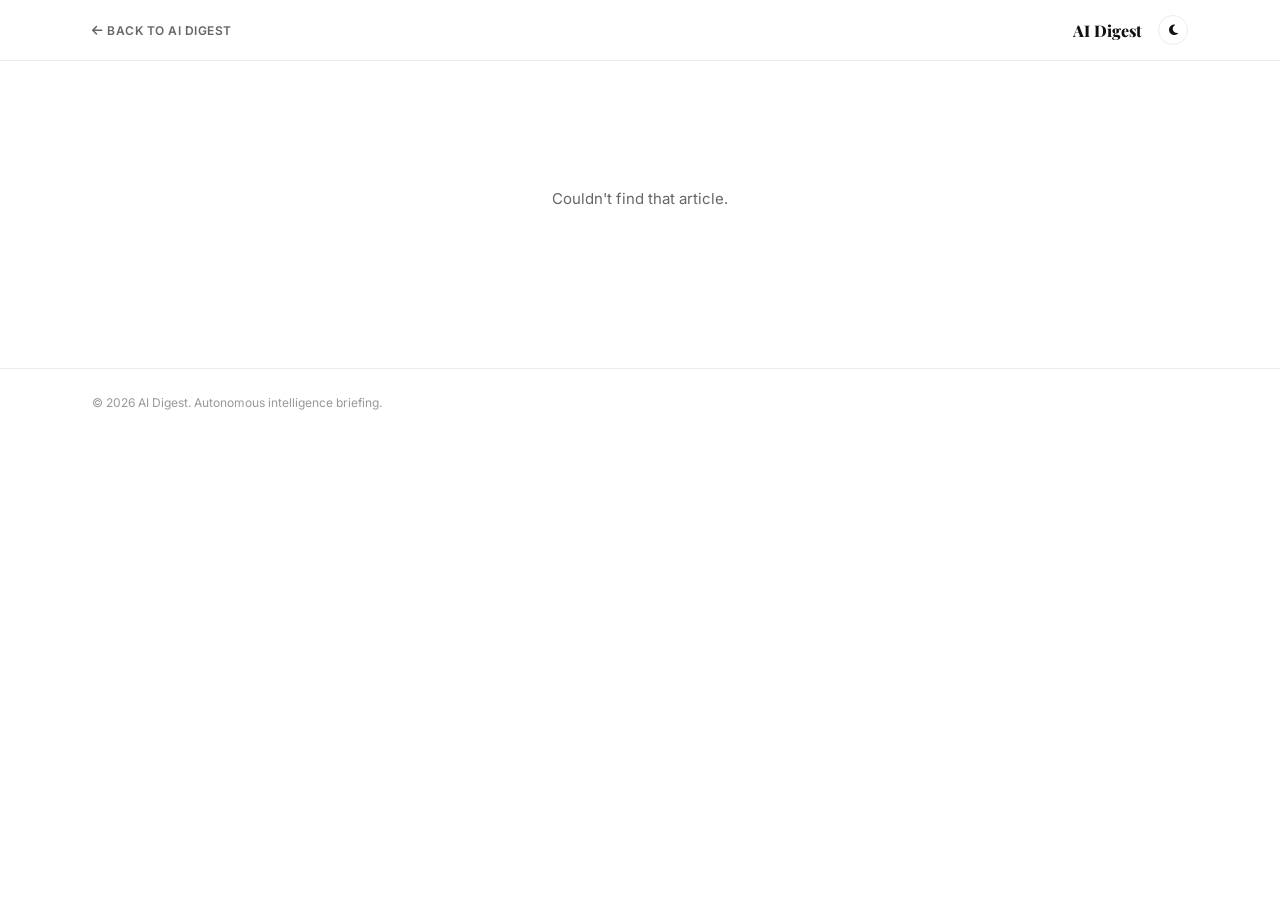
==== static/article.html @ 782bc45c "Add OG tags, RSS feed, subscribe email, and article detail pages - Homepage now serves dynamic Open " ====
<!DOCTYPE html>
<html lang="en">
<head>
    <meta charset="UTF-8">
    <meta name="viewport" content="width=device-width, initial-scale=1.0">
    <title>AI Digest</title>
    <meta name="description" content="AI Digest — Daily Intelligence Briefing">

    <link rel="preconnect" href="https://fonts.googleapis.com">
    <link rel="preconnect" href="https://fonts.gstatic.com" crossorigin>
    <link href="https://fonts.googleapis.com/css2?family=Playfair+Display:wght@600;700;800;900&family=Inter:wght@400;500;600;700&display=swap" rel="stylesheet">
    <link rel="stylesheet" href="https://cdnjs.cloudflare.com/ajax/libs/font-awesome/6.4.0/css/all.min.css">
    <link rel="stylesheet" href="/static/css/blog.css?v=1">

    <script>
    (function () {
        var saved = localStorage.getItem("aidigest_blog_theme");
        var theme = saved || (window.matchMedia("(prefers-color-scheme: dark)").matches ? "dark" : "light");
        document.documentElement.setAttribute("data-theme", theme);
    })();
    </script>
</head>
<body>

    <header class="article-header">
        <div class="article-header-inner">
            <a href="/" class="back-link"><i class="fa-solid fa-arrow-left"></i> Back to AI Digest</a>
            <div class="article-header-right">
                <div class="article-wordmark">AI Digest</div>
                <button class="icon-btn theme-toggle" id="theme-toggle" aria-label="Toggle dark mode">
                    <i class="fa-solid fa-moon" id="theme-icon"></i>
                </button>
            </div>
        </div>
    </header>

    <main class="article-main">
        <div id="state-loading" class="state-msg">Loading article…</div>
        <div id="state-error" class="state-msg" hidden>Couldn't find that article.</div>

        <article id="article-content" hidden>
            <div class="article-kicker" id="article-kicker"></div>
            <h1 class="article-headline" id="article-headline"></h1>
            <div class="article-dek" id="article-dek"></div>
            <div class="article-meta" id="article-meta"></div>

            <div class="thumb article-hero" id="article-hero"></div>

            <div class="article-body" id="article-body"></div>

            <div class="article-source" id="article-source" hidden>
                <a id="article-source-link" href="#" target="_blank" rel="noopener noreferrer">Read the original source <i class="fa-solid fa-arrow-up-right-from-square"></i></a>
            </div>
        </article>

        <div class="related-section" id="related-section" hidden>
            <div class="related-heading">More from AI Digest</div>
            <div class="research-grid" id="related-grid"></div>
        </div>
    </main>

    <footer class="site-footer">
        <div class="page-inner footer-inner">
            <div>&copy; <span id="footer-year"></span> AI Digest. Autonomous intelligence briefing.</div>
        </div>
    </footer>

    <script src="/static/js/article.js?v=1"></script>
</body>
</html>
---- static/css/blog.css ----
/* ============================================================
   AI Digest — News Blog (public homepage)
   Editorial black & white design: Playfair Display for headings,
   Inter for UI/body text. Fully independent of the dashboard's
   styles.css (different visual language, different page).
   ============================================================ */

:root[data-theme="light"] {
    --bg: #ffffff;
    --fg: #111111;
    --muted: #666666;
    --faint: #999999;
    --border: #ececec;
    --header-bg: rgba(255, 255, 255, 0.92);
    --ticker-bg: #fafafa;
    --img-placeholder-bg: rgba(17, 17, 17, 0.04);
}

:root[data-theme="dark"] {
    --bg: #0a0a0a;
    --fg: #f2f2f2;
    --muted: #a3a3a3;
    --faint: #6b6b6b;
    --border: #262626;
    --header-bg: rgba(10, 10, 10, 0.9);
    --ticker-bg: #0e0e0e;
    --img-placeholder-bg: rgba(242, 242, 242, 0.06);
}

* { box-sizing: border-box; }

html, body {
    margin: 0;
    padding: 0;
}

body {
    background: var(--bg);
    color: var(--fg);
    font-family: 'Inter', sans-serif;
    transition: background .3s, color .3s;
    -webkit-font-smoothing: antialiased;
}

a { text-decoration: none; color: inherit; }

h1, h2, h3 { margin: 0; font-family: 'Playfair Display', serif; }

button { font-family: inherit; }

.page-inner {
    max-width: 1160px;
    margin: 0 auto;
    padding: 0 32px;
}

/* ── Reading progress bar ─────────────────────────────────── */
.progress-bar {
    position: fixed;
    top: 0;
    left: 0;
    height: 3px;
    width: 0%;
    background: var(--fg);
    z-index: 60;
    transition: width .1s linear;
}

/* ── Header ────────────────────────────────────────────────── */
.site-header {
    position: sticky;
    top: 0;
    z-index: 40;
    background: var(--header-bg);
    backdrop-filter: blur(10px);
    box-shadow: none;
    transition: box-shadow .25s;
}

.site-header.scrolled {
    box-shadow: 0 4px 20px rgba(0, 0, 0, 0.08);
}

.header-inner {
    max-width: 1160px;
    margin: 0 auto;
    padding: 0 32px;
    display: flex;
    justify-content: space-between;
    align-items: center;
    height: 60px;
    border-bottom: 1px solid var(--border);
}

.main-nav {
    display: flex;
    gap: 22px;
    font-size: 12px;
    font-weight: 600;
    text-transform: uppercase;
    letter-spacing: 0.4px;
    color: var(--muted);
}

.main-nav a { color: var(--muted); white-space: nowrap; transition: color .2s; }
.main-nav a:hover { color: var(--fg); }

.header-actions { display: flex; align-items: center; gap: 18px; }

.icon-btn {
    background: none;
    border: none;
    color: var(--fg);
    cursor: pointer;
    padding: 0;
}

.theme-toggle {
    width: 30px;
    height: 30px;
    border-radius: 50%;
    border: 1px solid var(--border);
    display: flex;
    align-items: center;
    justify-content: center;
    font-size: 12px;
}

.nav-toggle { display: none; font-size: 16px; }

.mobile-nav {
    display: flex;
    flex-direction: column;
    padding: 6px 32px 16px;
    gap: 12px;
    font-size: 13px;
    font-weight: 600;
    text-transform: uppercase;
    letter-spacing: 0.4px;
    border-bottom: 1px solid var(--border);
}
.mobile-nav a { color: var(--muted); }

/* ── Ticker ────────────────────────────────────────────────── */
.ticker {
    border-bottom: 1px solid var(--border);
    overflow: hidden;
    background: var(--ticker-bg);
}

.ticker-track {
    display: flex;
    white-space: nowrap;
    width: max-content;
    animation: marquee 28s linear infinite;
}

.ticker-track:hover { animation-play-state: paused; }

@keyframes marquee {
    from { transform: translateX(0); }
    to   { transform: translateX(-50%); }
}

.ticker-item {
    padding: 9px 28px;
    font-size: 11.5px;
    font-weight: 600;
    text-transform: uppercase;
    letter-spacing: 0.5px;
    color: var(--muted);
    border-right: 1px solid var(--border);
}

/* ── Masthead ──────────────────────────────────────────────── */
.masthead {
    text-align: center;
    padding: 44px 0 30px;
    border-bottom: 1px solid var(--border);
}

.site-title {
    font-weight: 900;
    font-size: 44px;
    letter-spacing: -0.5px;
}

.kicker {
    font-size: 11.5px;
    letter-spacing: 2px;
    text-transform: uppercase;
    color: var(--faint);
    margin-top: 8px;
}

.social-row {
    display: flex;
    justify-content: center;
    gap: 14px;
    margin-top: 14px;
    color: var(--faint);
    font-size: 14px;
}

/* ── State messages ────────────────────────────────────────── */
.state-msg {
    text-align: center;
    padding: 80px 0;
    color: var(--muted);
    font-size: 15px;
}

/* ── Sections ──────────────────────────────────────────────── */
.section {
    padding: 40px 0;
    border-bottom: 1px solid var(--border);
    opacity: 0;
    transform: translateY(24px);
    transition: opacity .6s ease, transform .6s ease;
}

.section.revealed { opacity: 1; transform: translateY(0); }

.section h2 {
    font-weight: 700;
    font-size: 22px;
}

#top-stories-heading { font-size: 24px; margin-bottom: 24px; }

.section-head {
    display: flex;
    justify-content: space-between;
    align-items: baseline;
    margin-bottom: 20px;
}

.read-more {
    font-size: 12px;
    font-weight: 600;
    text-transform: uppercase;
    letter-spacing: 0.5px;
    color: var(--fg);
}

/* ── Image placeholder (shown until/unless an og:image loads) ── */
.thumb {
    display: block;
    width: 100%;
    background: var(--img-placeholder-bg) center/cover no-repeat;
    overflow: hidden;
    position: relative;
}

.thumb.has-image { background-color: transparent; }

/* ── Top Stories ───────────────────────────────────────────── */
.top-grid {
    display: grid;
    grid-template-columns: 1.4fr 1fr;
    gap: 36px;
}

.lead-thumb { height: 340px; }

.breaking-badge {
    display: inline-block;
    background: var(--fg);
    color: var(--bg);
    font-size: 10px;
    font-weight: 700;
    letter-spacing: 1px;
    text-transform: uppercase;
    padding: 4px 10px;
    margin-top: 16px;
}

.lead-headline {
    display: block;
    font-weight: 700;
    font-size: 32px;
    line-height: 1.2;
    margin-top: 10px;
    transition: color .2s;
}
.lead-headline:hover { color: var(--muted); }

.lead-dek {
    font-size: 14px;
    color: var(--muted);
    margin-top: 8px;
    line-height: 1.5;
}

.top-sidebar {
    display: flex;
    flex-direction: column;
    gap: 26px;
}

.top-sidebar-item {
    display: flex;
    gap: 16px;
}

.top-sidebar-thumb {
    width: 120px;
    height: 90px;
    flex-shrink: 0;
}

.top-sidebar-headline {
    display: block;
    font-weight: 700;
    font-size: 16px;
    line-height: 1.3;
    transition: color .2s;
}
.top-sidebar-headline:hover { color: var(--muted); }

.top-sidebar-dek {
    font-size: 13px;
    color: var(--muted);
    margin-top: 5px;
    line-height: 1.5;
}

.top-meta {
    font-size: 11.5px;
    color: var(--faint);
    margin-top: auto;
}

/* ── Research ──────────────────────────────────────────────── */
.research-grid {
    display: grid;
    grid-template-columns: repeat(4, 1fr);
    gap: 22px;
}

.research-thumb { height: 170px; }

.research-title {
    display: block;
    font-weight: 700;
    font-size: 14.5px;
    line-height: 1.3;
    margin-top: 12px;
    transition: color .2s;
}
.research-title:hover { color: var(--muted); }

.research-meta {
    font-size: 11px;
    color: var(--faint);
    margin-top: 6px;
}

.category-tag {
    display: inline-block;
    font-size: 10px;
    font-weight: 700;
    letter-spacing: 0.5px;
    text-transform: uppercase;
    color: var(--faint);
    margin-top: 8px;
}

.research-dek {
    font-size: 12.5px;
    color: var(--muted);
    margin-top: 6px;
    line-height: 1.5;
}

.pricing-tag {
    display: block;
    font-size: 10.5px;
    color: var(--faint);
    margin-top: 6px;
    font-style: italic;
}

/* ── Market list (standalone section) ─────────────────────── */
.tm-item {
    padding: 16px 0;
    border-top: 1px solid var(--border);
}
.tm-item:first-of-type { border-top: none; padding-top: 0; }

.tm-title {
    display: block;
    font-weight: 700;
    font-size: 16px;
    line-height: 1.3;
    transition: color .2s;
}
.tm-title:hover { color: var(--muted); }

.tm-dek {
    font-size: 13px;
    color: var(--muted);
    margin-top: 5px;
    line-height: 1.5;
}

/* ── What Changed Since Yesterday ─────────────────────────── */
.changed-list {
    display: grid;
    grid-template-columns: repeat(2, 1fr);
    gap: 28px;
}

.changed-card {
    border: 1px solid var(--border);
    padding: 20px;
}

.changed-card h3 {
    font-size: 16px;
    font-weight: 700;
    margin-bottom: 14px;
}

.changed-row {
    display: flex;
    gap: 10px;
    font-size: 13px;
    line-height: 1.5;
    margin-bottom: 8px;
}

.changed-label {
    flex-shrink: 0;
    width: 64px;
    font-size: 10px;
    font-weight: 700;
    text-transform: uppercase;
    letter-spacing: 0.5px;
    color: var(--faint);
    padding-top: 2px;
}

.changed-row.yesterday { color: var(--faint); }
.changed-row.today { color: var(--fg); }

.changed-why {
    font-size: 12.5px;
    color: var(--muted);
    margin-top: 10px;
    padding-top: 10px;
    border-top: 1px solid var(--border);
    line-height: 1.5;
}

/* ── Trending AI Workflows ────────────────────────────────── */
.workflow-list {
    display: grid;
    grid-template-columns: repeat(2, 1fr);
    gap: 28px;
}

.workflow-card {
    border: 1px solid var(--border);
    padding: 20px;
}

.workflow-head {
    display: flex;
    justify-content: space-between;
    align-items: baseline;
    gap: 12px;
}

.workflow-card h3 {
    font-size: 16px;
    font-weight: 700;
    line-height: 1.3;
}

.difficulty-tag {
    flex-shrink: 0;
    font-size: 10px;
    font-weight: 700;
    text-transform: uppercase;
    letter-spacing: 0.5px;
    color: var(--faint);
    border: 1px solid var(--border);
    padding: 3px 8px;
}

.workflow-problem {
    font-size: 13px;
    color: var(--muted);
    margin-top: 8px;
    line-height: 1.5;
}

.workflow-tools {
    font-size: 11.5px;
    color: var(--faint);
    margin-top: 10px;
}

.workflow-steps {
    margin: 12px 0 0;
    padding-left: 18px;
    font-size: 12.5px;
    color: var(--muted);
    line-height: 1.7;
}

.workflow-value {
    font-size: 12.5px;
    color: var(--muted);
    margin-top: 10px;
    padding-top: 10px;
    border-top: 1px solid var(--border);
    line-height: 1.5;
}

/* ── Quick Takes ───────────────────────────────────────────── */
.quick-takes-grid {
    display: grid;
    grid-template-columns: repeat(2, 1fr);
    gap: 28px;
}

.quick-take-card {
    padding: 0;
}

.hype-tag {
    display: inline-block;
    font-size: 10px;
    font-weight: 700;
    text-transform: uppercase;
    letter-spacing: 0.5px;
    color: var(--faint);
    border-bottom: 1px solid var(--fg);
    padding-bottom: 2px;
    margin-bottom: 10px;
}

.quick-take-card h3 {
    font-size: 16px;
    font-weight: 700;
    line-height: 1.3;
}

.quick-take-opinion {
    font-size: 13px;
    color: var(--muted);
    margin-top: 8px;
    line-height: 1.6;
}

/* ── What to Watch Tomorrow ───────────────────────────────── */
.watch-list {
    display: flex;
    flex-direction: column;
}

.watch-item {
    display: flex;
    gap: 20px;
    padding: 18px 0;
    border-top: 1px solid var(--border);
}
.watch-item:first-child { border-top: none; padding-top: 0; }

.watch-icon {
    flex-shrink: 0;
    font-size: 14px;
    color: var(--faint);
    padding-top: 3px;
}

.watch-item h3 {
    font-size: 15px;
    font-weight: 700;
}

.watch-details {
    font-size: 13px;
    color: var(--muted);
    margin-top: 6px;
    line-height: 1.5;
}

/* ── Subscribe ─────────────────────────────────────────────── */
.subscribe-section {
    padding: 44px 0;
    text-align: center;
}

.subscribe-section h2 { font-size: 20px; margin-bottom: 10px; }

.subscribe-section p {
    font-size: 13.5px;
    color: var(--muted);
    margin: 0 0 20px;
}

.subscribe-form {
    display: flex;
    justify-content: center;
    gap: 10px;
    flex-wrap: wrap;
}

.subscribe-form input {
    width: 280px;
    max-width: 100%;
    padding: 12px 16px;
    border: 1px solid var(--border);
    background: var(--bg);
    color: var(--fg);
    font-size: 13.5px;
    font-family: 'Inter', sans-serif;
    outline: none;
}
.subscribe-form input:focus { border-color: var(--fg); }

.subscribe-form button {
    padding: 12px 22px;
    background: var(--fg);
    color: var(--bg);
    border: none;
    font-size: 12.5px;
    font-weight: 600;
    text-transform: uppercase;
    letter-spacing: 0.5px;
    cursor: pointer;
    transition: opacity .2s;
}
.subscribe-form button:hover { opacity: 0.85; }
.subscribe-form button:disabled { opacity: 0.5; cursor: default; }

.subscribe-msg {
    margin-top: 14px;
    font-size: 13px;
    min-height: 18px;
}
.subscribe-msg.success { color: #2e7d32; }
.subscribe-msg.error { color: #c0392b; }

/* ── Footer ────────────────────────────────────────────────── */
.site-footer {
    border-top: 1px solid var(--border);
}

.footer-inner {
    padding: 26px 32px;
    display: flex;
    justify-content: space-between;
    align-items: center;
    font-size: 12px;
    color: var(--faint);
}

/* ── Responsive ────────────────────────────────────────────── */
@media (max-width: 760px) {
    .main-nav { display: none; }
    .nav-toggle { display: block; }

    .site-title { font-size: 30px; }
    .lead-headline { font-size: 24px; }

    .top-grid { grid-template-columns: 1fr; }
    .research-grid { grid-template-columns: 1fr; }
    .changed-list { grid-template-columns: 1fr; gap: 20px; }
    .workflow-list { grid-template-columns: 1fr; gap: 20px; }
    .quick-takes-grid { grid-template-columns: 1fr; gap: 24px; }

    .page-inner { padding: 0 20px; }
    .header-inner { padding: 0 20px; }

    .article-headline { font-size: 28px; }
    .article-header-inner { padding: 0 20px; }
    .article-main { padding: 32px 20px 60px; }
}

/* ============================================================
   Article detail page (static/article.html)
   ============================================================ */
.article-header {
    border-bottom: 1px solid var(--border);
}

.article-header-inner {
    max-width: 1160px;
    margin: 0 auto;
    padding: 0 32px;
    display: flex;
    justify-content: space-between;
    align-items: center;
    height: 60px;
}

.back-link {
    font-size: 12px;
    font-weight: 600;
    text-transform: uppercase;
    letter-spacing: 0.5px;
    color: var(--muted);
    transition: color .2s;
}
.back-link:hover { color: var(--fg); }

.article-header-right {
    display: flex;
    align-items: center;
    gap: 16px;
}

.article-wordmark {
    font-family: 'Playfair Display', serif;
    font-weight: 800;
    font-size: 16px;
}

.article-main {
    max-width: 720px;
    margin: 0 auto;
    padding: 48px 32px 80px;
}

.article-kicker {
    font-size: 11px;
    font-weight: 700;
    text-transform: uppercase;
    letter-spacing: 1px;
    color: var(--faint);
    margin-bottom: 14px;
}

.article-headline {
    font-weight: 800;
    font-size: 38px;
    line-height: 1.2;
    margin-bottom: 16px;
}

.article-dek {
    font-size: 16px;
    color: var(--muted);
    line-height: 1.5;
    margin-bottom: 20px;
}

.article-meta {
    display: flex;
    align-items: center;
    gap: 10px;
    font-size: 12.5px;
    color: var(--faint);
    padding-bottom: 28px;
    border-bottom: 1px solid var(--border);
}

.article-hero {
    height: 380px;
    margin-top: 28px;
}

.article-body {
    font-family: 'Inter', sans-serif;
    font-size: 17px;
    line-height: 1.75;
    color: var(--fg);
    margin-top: 30px;
}

.article-body p {
    margin: 0 0 22px;
}

.article-body .drop-cap::first-letter {
    float: left;
    font-family: 'Playfair Display', serif;
    font-size: 64px;
    font-weight: 800;
    line-height: 0.75;
    padding: 4px 10px 0 0;
    color: var(--fg);
}

.article-body h2 {
    font-size: 13px;
    font-weight: 700;
    text-transform: uppercase;
    letter-spacing: 0.5px;
    color: var(--faint);
    margin: 34px 0 14px;
}

.article-body ul {
    margin: 0 0 22px;
    padding-left: 20px;
}

.article-body li {
    margin-bottom: 10px;
}

.article-body blockquote {
    border-left: 3px solid var(--fg);
    padding-left: 22px;
    font-family: 'Playfair Display', serif;
    font-size: 21px;
    font-style: italic;
    margin: 34px 0;
    color: var(--fg);
    line-height: 1.4;
}

.article-source {
    margin-top: 36px;
    padding-top: 24px;
    border-top: 1px solid var(--border);
}

.article-source a {
    display: inline-flex;
    align-items: center;
    gap: 8px;
    font-size: 13px;
    font-weight: 600;
    color: var(--fg);
}
.article-source a:hover { color: var(--muted); }

.related-section {
    max-width: 1160px;
    margin: 0 auto;
    padding: 0 32px 60px;
}

.related-heading {
    font-family: 'Playfair Display', serif;
    font-weight: 700;
    font-size: 20px;
    margin-bottom: 20px;
    border-top: 1px solid var(--border);
    padding-top: 40px;
}
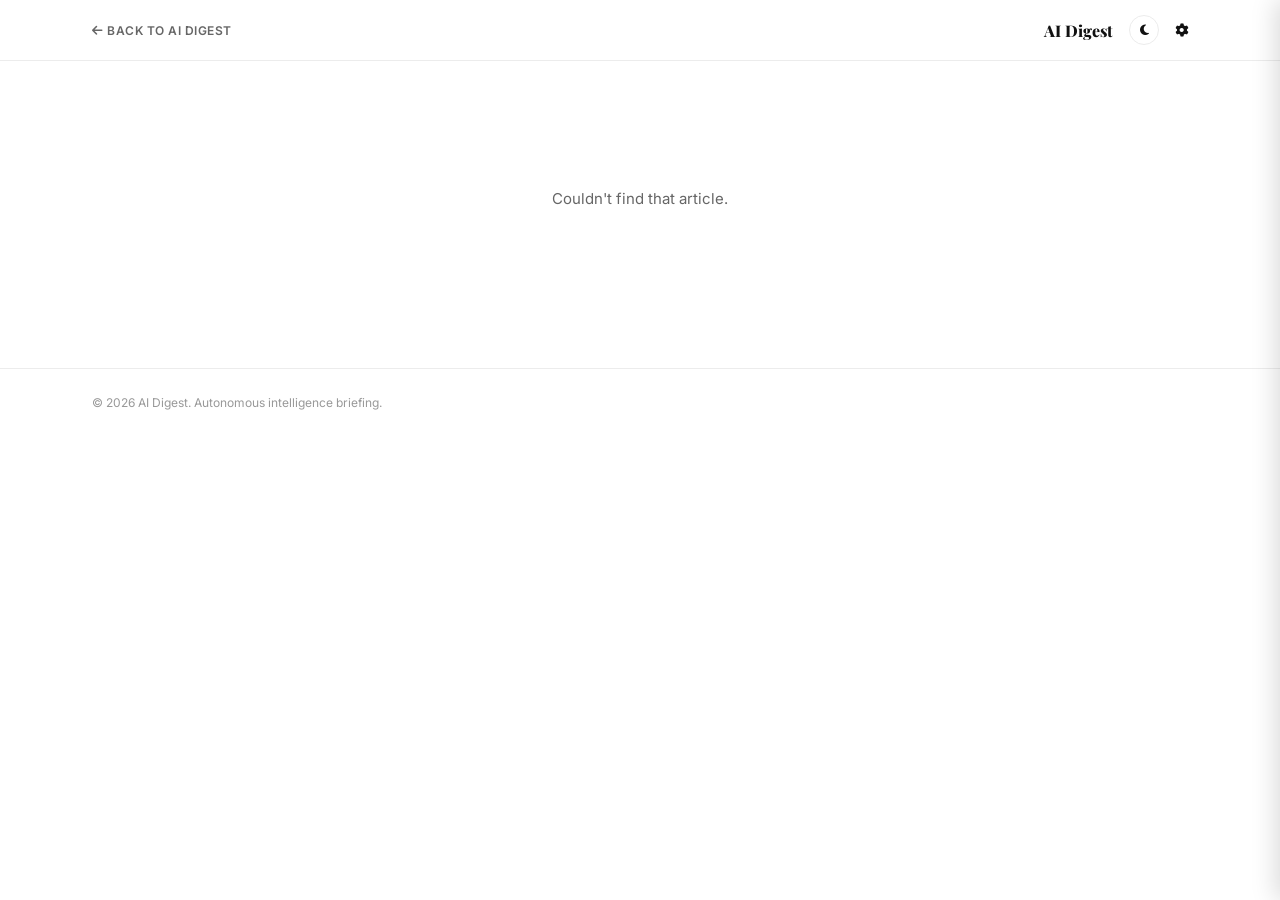
==== commit 3d74bbcc: "Add a reader Settings panel to the public blog and article pages No-login reader preferences, reacha" ====
--- a/static/article.html
+++ b/static/article.html
@@ -10,13 +10,14 @@
     <link rel="preconnect" href="https://fonts.gstatic.com" crossorigin>
     <link href="https://fonts.googleapis.com/css2?family=Playfair+Display:wght@600;700;800;900&family=Inter:wght@400;500;600;700&display=swap" rel="stylesheet">
     <link rel="stylesheet" href="https://cdnjs.cloudflare.com/ajax/libs/font-awesome/6.4.0/css/all.min.css">
-    <link rel="stylesheet" href="/static/css/blog.css?v=1">
+    <link rel="stylesheet" href="/static/css/blog.css?v=2">
 
     <script>
     (function () {
         var saved = localStorage.getItem("aidigest_blog_theme");
         var theme = saved || (window.matchMedia("(prefers-color-scheme: dark)").matches ? "dark" : "light");
         document.documentElement.setAttribute("data-theme", theme);
+        document.documentElement.setAttribute("data-font-size", localStorage.getItem("aidigest_blog_font_size") || "md");
     })();
     </script>
 </head>
@@ -30,9 +31,38 @@
                 <button class="icon-btn theme-toggle" id="theme-toggle" aria-label="Toggle dark mode">
                     <i class="fa-solid fa-moon" id="theme-icon"></i>
                 </button>
+                <button class="icon-btn" id="settings-toggle-btn" aria-label="Settings" title="Settings">
+                    <i class="fa-solid fa-gear"></i>
+                </button>
             </div>
         </div>
     </header>
+
+    <!-- Settings Slide-out Drawer -->
+    <div class="saved-drawer-backdrop" id="settings-drawer-backdrop" hidden></div>
+    <aside class="saved-drawer" id="settings-drawer" hidden>
+        <div class="saved-drawer-head">
+            <h3><i class="fa-solid fa-gear"></i> Settings</h3>
+            <button class="drawer-close-btn" id="settings-close-btn" aria-label="Close settings">&times;</button>
+        </div>
+        <div class="saved-drawer-body">
+            <div class="settings-group">
+                <div class="settings-label">Appearance</div>
+                <div class="segmented-control" id="settings-theme-control">
+                    <button class="segmented-btn" data-theme-choice="light">Light</button>
+                    <button class="segmented-btn" data-theme-choice="dark">Dark</button>
+                </div>
+            </div>
+            <div class="settings-group">
+                <div class="settings-label">Text Size</div>
+                <div class="segmented-control" id="settings-fontsize-control">
+                    <button class="segmented-btn segmented-btn-sm" data-fontsize-choice="sm">A</button>
+                    <button class="segmented-btn segmented-btn-md" data-fontsize-choice="md">A</button>
+                    <button class="segmented-btn segmented-btn-lg" data-fontsize-choice="lg">A</button>
+                </div>
+            </div>
+        </div>
+    </aside>
 
     <main class="article-main">
         <div id="state-loading" class="state-msg">Loading article…</div>
@@ -65,6 +95,6 @@
         </div>
     </footer>
 
-    <script src="/static/js/article.js?v=1"></script>
+    <script src="/static/js/article.js?v=2"></script>
 </body>
 </html>
--- a/static/css/blog.css
+++ b/static/css/blog.css
@@ -82,30 +82,42 @@
 }
 
 .header-inner {
-    max-width: 1160px;
+    max-width: 1320px;
     margin: 0 auto;
-    padding: 0 32px;
+    padding: 0 24px;
     display: flex;
     justify-content: space-between;
     align-items: center;
-    height: 60px;
+    min-height: 60px;
     border-bottom: 1px solid var(--border);
+    gap: 16px;
 }
 
 .main-nav {
     display: flex;
-    gap: 22px;
-    font-size: 12px;
-    font-weight: 600;
-    text-transform: uppercase;
-    letter-spacing: 0.4px;
-    color: var(--muted);
-}
-
-.main-nav a { color: var(--muted); white-space: nowrap; transition: color .2s; }
+    align-items: center;
+    gap: 20px;
+    font-size: 11.5px;
+    font-weight: 700;
+    text-transform: uppercase;
+    letter-spacing: 0.6px;
+    color: var(--muted);
+    flex-wrap: nowrap;
+    white-space: nowrap;
+    overflow-x: auto;
+    scrollbar-width: none;
+    -ms-overflow-style: none;
+    padding: 10px 0;
+}
+
+.main-nav::-webkit-scrollbar {
+    display: none;
+}
+
+.main-nav a { color: var(--muted); white-space: nowrap; flex-shrink: 0; transition: color .2s; }
 .main-nav a:hover { color: var(--fg); }
 
-.header-actions { display: flex; align-items: center; gap: 18px; }
+.header-actions { display: flex; align-items: center; gap: 18px; flex-shrink: 0; }
 
 .icon-btn {
     background: none;
@@ -125,21 +137,6 @@
     justify-content: center;
     font-size: 12px;
 }
-
-.nav-toggle { display: none; font-size: 16px; }
-
-.mobile-nav {
-    display: flex;
-    flex-direction: column;
-    padding: 6px 32px 16px;
-    gap: 12px;
-    font-size: 13px;
-    font-weight: 600;
-    text-transform: uppercase;
-    letter-spacing: 0.4px;
-    border-bottom: 1px solid var(--border);
-}
-.mobile-nav a { color: var(--muted); }
 
 /* ── Ticker ────────────────────────────────────────────────── */
 .ticker {
@@ -661,8 +658,7 @@
 
 /* ── Responsive ────────────────────────────────────────────── */
 @media (max-width: 760px) {
-    .main-nav { display: none; }
-    .nav-toggle { display: block; }
+    .main-nav { gap: 12px; font-size: 11px; }
 
     .site-title { font-size: 30px; }
     .lead-headline { font-size: 24px; }
@@ -845,3 +841,457 @@
     border-top: 1px solid var(--border);
     padding-top: 40px;
 }
+
+/* ============================================================
+   Infinite Stream & Timeline
+   ============================================================ */
+.timeline-date-divider {
+    position: sticky;
+    top: 60px;
+    z-index: 30;
+    background: var(--header-bg);
+    backdrop-filter: blur(10px);
+    padding: 16px 0;
+    margin: 60px 0 24px;
+    border-top: 1px solid var(--border);
+    border-bottom: 1px solid var(--border);
+    display: flex;
+    justify-content: space-between;
+    align-items: center;
+}
+
+.timeline-date-title {
+    font-family: 'Playfair Display', serif;
+    font-weight: 800;
+    font-size: 22px;
+    color: var(--fg);
+}
+
+.timeline-date-badge {
+    font-size: 11px;
+    font-weight: 700;
+    text-transform: uppercase;
+    letter-spacing: 0.6px;
+    color: var(--muted);
+    border: 1px solid var(--border);
+    padding: 4px 10px;
+}
+
+.raw-stream-section {
+    margin-top: 70px;
+    padding-top: 40px;
+    border-top: 2px solid var(--fg);
+}
+
+.stream-subtitle {
+    font-size: 14px;
+    color: var(--muted);
+    margin-top: 6px;
+}
+
+.stream-filters {
+    display: flex;
+    gap: 10px;
+    flex-wrap: wrap;
+    margin: 24px 0 32px;
+}
+
+.filter-pill {
+    padding: 7px 16px;
+    border: 1px solid var(--border);
+    background: var(--bg);
+    color: var(--muted);
+    font-size: 12px;
+    font-weight: 600;
+    cursor: pointer;
+    transition: all .2s ease;
+}
+
+.filter-pill:hover {
+    border-color: var(--fg);
+    color: var(--fg);
+}
+
+.filter-pill.active {
+    background: var(--fg);
+    color: var(--bg);
+    border-color: var(--fg);
+}
+
+.raw-stream-grid {
+    display: grid;
+    grid-template-columns: repeat(auto-fill, minmax(320px, 1fr));
+    gap: 24px;
+}
+
+.raw-card {
+    border: 1px solid var(--border);
+    padding: 22px;
+    display: flex;
+    flex-direction: column;
+    justify-content: space-between;
+    background: var(--bg);
+    transition: border-color .2s, transform .2s;
+}
+
+.raw-card:hover {
+    border-color: var(--fg);
+    transform: translateY(-2px);
+}
+
+.raw-card-top {
+    display: flex;
+    justify-content: space-between;
+    align-items: center;
+    margin-bottom: 12px;
+}
+
+.raw-card-source {
+    font-size: 11px;
+    font-weight: 700;
+    text-transform: uppercase;
+    letter-spacing: 0.5px;
+    color: var(--muted);
+}
+
+.raw-card-category {
+    font-size: 10px;
+    font-weight: 700;
+    text-transform: uppercase;
+    letter-spacing: 0.4px;
+    border: 1px solid var(--border);
+    padding: 2px 7px;
+    color: var(--faint);
+}
+
+.raw-card-title {
+    font-family: 'Playfair Display', serif;
+    font-weight: 700;
+    font-size: 18px;
+    line-height: 1.35;
+    color: var(--fg);
+    margin-bottom: 10px;
+    display: -webkit-box;
+    -webkit-line-clamp: 2;
+    -webkit-box-orient: vertical;
+    overflow: hidden;
+}
+
+.raw-card-desc {
+    font-size: 13px;
+    color: var(--muted);
+    line-height: 1.5;
+    margin-bottom: 16px;
+    display: -webkit-box;
+    -webkit-line-clamp: 3;
+    -webkit-box-orient: vertical;
+    overflow: hidden;
+}
+
+.raw-card-footer {
+    display: flex;
+    justify-content: space-between;
+    align-items: center;
+    font-size: 11.5px;
+    color: var(--faint);
+    padding-top: 14px;
+    border-top: 1px solid var(--border);
+}
+
+.raw-card-link {
+    font-weight: 600;
+    color: var(--fg);
+    display: inline-flex;
+    align-items: center;
+    gap: 4px;
+}
+
+.raw-card-link:hover {
+    text-decoration: underline;
+}
+
+.stream-sentinel {
+    padding: 40px 0;
+    text-align: center;
+    font-size: 12px;
+    color: var(--faint);
+    letter-spacing: 0.5px;
+    text-transform: uppercase;
+    font-weight: 600;
+}
+
+/* ============================================================
+   Reading List & Card Bookmarks
+   ============================================================ */
+.saved-toggle-btn {
+    position: relative;
+    display: flex;
+    align-items: center;
+    justify-content: center;
+    width: 30px;
+    height: 30px;
+    border-radius: 50%;
+    border: 1px solid var(--border);
+    font-size: 12px;
+}
+
+.saved-badge {
+    position: absolute;
+    top: -4px;
+    right: -4px;
+    background: var(--fg);
+    color: var(--bg);
+    font-size: 9px;
+    font-weight: 800;
+    border-radius: 50%;
+    width: 15px;
+    height: 15px;
+    display: flex;
+    align-items: center;
+    justify-content: center;
+}
+
+.card-bookmark-btn {
+    background: none;
+    border: none;
+    color: var(--muted);
+    cursor: pointer;
+    padding: 4px;
+    font-size: 13px;
+    transition: color .2s, transform .2s;
+}
+
+.card-bookmark-btn:hover {
+    color: var(--fg);
+    transform: scale(1.15);
+}
+
+.card-bookmark-btn.bookmarked {
+    color: var(--fg);
+}
+
+.saved-drawer-backdrop {
+    position: fixed;
+    inset: 0;
+    background: rgba(0, 0, 0, 0.5);
+    backdrop-filter: blur(4px);
+    z-index: 99;
+    transition: opacity .25s ease;
+}
+
+.saved-drawer {
+    position: fixed;
+    top: 0;
+    right: 0;
+    bottom: 0;
+    width: 380px;
+    max-width: 90vw;
+    background: var(--bg);
+    border-left: 1px solid var(--border);
+    z-index: 100;
+    display: flex;
+    flex-direction: column;
+    box-shadow: -4px 0 24px rgba(0, 0, 0, 0.15);
+    transition: transform .3s cubic-bezier(0.16, 1, 0.3, 1);
+}
+
+.saved-drawer[hidden] {
+    display: flex;
+    transform: translateX(100%);
+}
+
+.saved-drawer-head {
+    padding: 20px 24px;
+    border-bottom: 1px solid var(--border);
+    display: flex;
+    justify-content: space-between;
+    align-items: center;
+}
+
+.saved-drawer-head h3 {
+    font-family: 'Playfair Display', serif;
+    font-size: 18px;
+    font-weight: 800;
+    display: flex;
+    align-items: center;
+    gap: 10px;
+}
+
+.saved-count-pill {
+    font-size: 11px;
+    font-family: 'Inter', sans-serif;
+    font-weight: 700;
+    background: var(--border);
+    color: var(--fg);
+    padding: 2px 8px;
+    border-radius: 10px;
+}
+
+.drawer-close-btn {
+    background: none;
+    border: none;
+    font-size: 24px;
+    color: var(--muted);
+    cursor: pointer;
+    line-height: 1;
+}
+
+.drawer-close-btn:hover {
+    color: var(--fg);
+}
+
+.saved-drawer-body {
+    flex: 1;
+    overflow-y: auto;
+    padding: 20px 24px;
+}
+
+.saved-empty-msg {
+    color: var(--muted);
+    font-size: 13.5px;
+    line-height: 1.6;
+    text-align: center;
+    padding: 40px 10px;
+}
+
+.saved-items-list {
+    display: flex;
+    flex-direction: column;
+    gap: 16px;
+}
+
+.saved-item-card {
+    border: 1px solid var(--border);
+    padding: 16px;
+    background: var(--header-bg);
+    position: relative;
+    transition: border-color .2s;
+}
+
+.saved-item-card:hover {
+    border-color: var(--fg);
+}
+
+.saved-item-top {
+    display: flex;
+    justify-content: space-between;
+    align-items: center;
+    margin-bottom: 8px;
+}
+
+.saved-item-source {
+    font-size: 10px;
+    font-weight: 700;
+    text-transform: uppercase;
+    letter-spacing: 0.5px;
+    color: var(--muted);
+}
+
+.saved-item-remove {
+    background: none;
+    border: none;
+    color: var(--faint);
+    cursor: pointer;
+    font-size: 12px;
+}
+
+.saved-item-remove:hover {
+    color: #c0392b;
+}
+
+.saved-item-title {
+    font-family: 'Playfair Display', serif;
+    font-size: 15px;
+    font-weight: 700;
+    line-height: 1.35;
+    color: var(--fg);
+    margin-bottom: 8px;
+    display: block;
+}
+
+.saved-item-title:hover {
+    text-decoration: underline;
+}
+
+.saved-drawer-foot {
+    padding: 16px 24px;
+    border-top: 1px solid var(--border);
+}
+
+.clear-saved-btn {
+    width: 100%;
+    padding: 10px;
+    background: none;
+    border: 1px solid var(--border);
+    color: var(--muted);
+    font-size: 12px;
+    font-weight: 600;
+    text-transform: uppercase;
+    letter-spacing: 0.5px;
+    cursor: pointer;
+    transition: all .2s;
+}
+
+.clear-saved-btn:hover {
+    border-color: var(--fg);
+    color: var(--fg);
+}
+
+/* ── Settings drawer ─────────────────────────────────────────── */
+.settings-group {
+    margin-bottom: 28px;
+}
+
+.settings-group:last-child {
+    margin-bottom: 0;
+}
+
+.settings-label {
+    font-size: 11px;
+    font-weight: 700;
+    text-transform: uppercase;
+    letter-spacing: 0.6px;
+    color: var(--muted);
+    margin-bottom: 10px;
+}
+
+.segmented-control {
+    display: flex;
+    border: 1px solid var(--border);
+}
+
+.segmented-btn {
+    flex: 1;
+    padding: 9px 0;
+    background: none;
+    border: none;
+    border-left: 1px solid var(--border);
+    color: var(--muted);
+    font-family: 'Inter', sans-serif;
+    font-size: 12.5px;
+    font-weight: 600;
+    cursor: pointer;
+    transition: background .2s, color .2s;
+}
+
+.segmented-btn:first-child {
+    border-left: none;
+}
+
+.segmented-btn:hover {
+    color: var(--fg);
+}
+
+.segmented-btn.active {
+    background: var(--fg);
+    color: var(--bg);
+}
+
+.segmented-btn-sm { font-size: 11px; }
+.segmented-btn-md { font-size: 14px; }
+.segmented-btn-lg { font-size: 17px; }
+
+/* ── Reader text-size preference (Settings > Text Size) ──────── */
+:root[data-font-size="sm"] .article-body { font-size: 15px; }
+:root[data-font-size="md"] .article-body { font-size: 17px; }
+:root[data-font-size="lg"] .article-body { font-size: 19.5px; }
